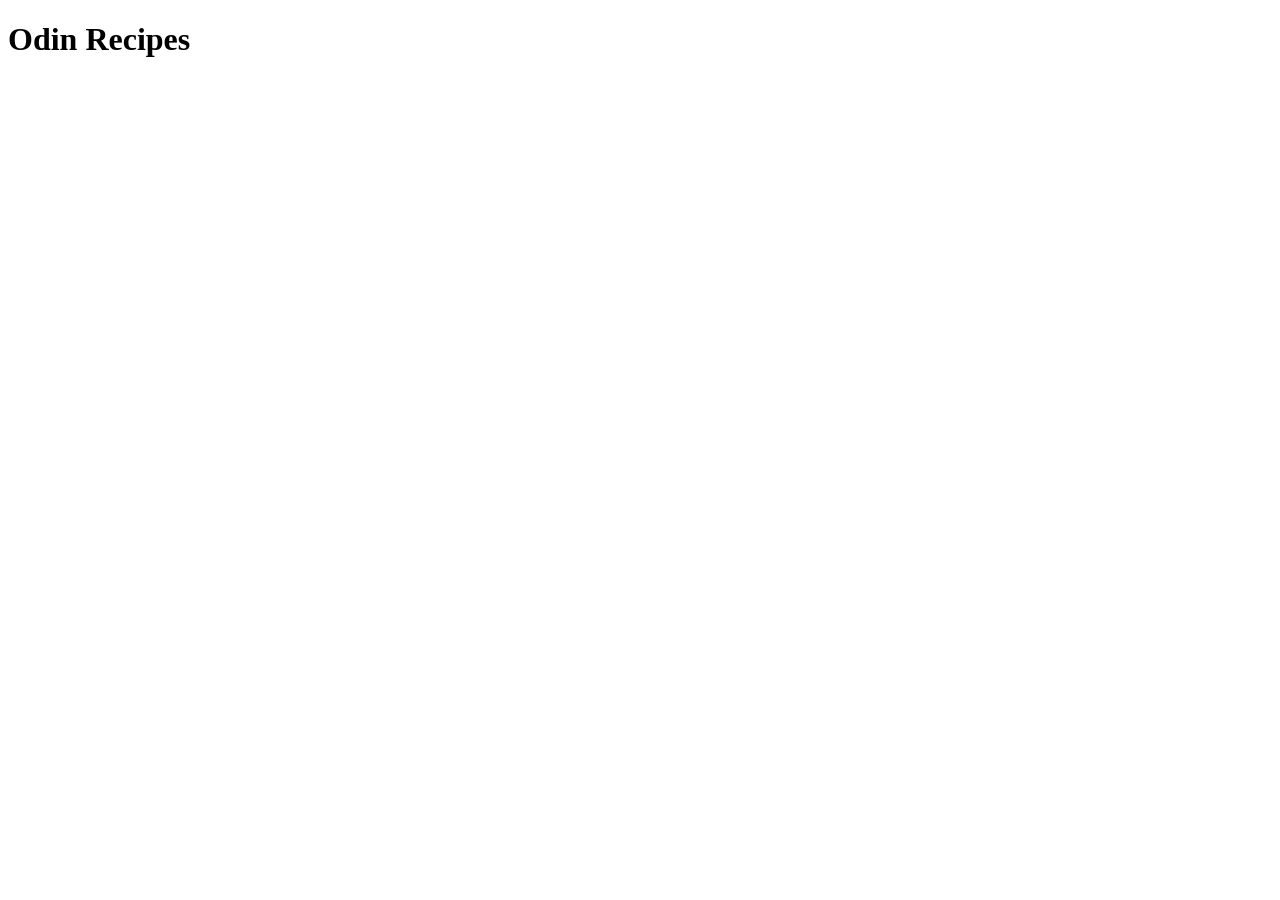
==== index.html @ 6051ec63 "Add initial Recipes homepage and README" ====
<!DOCTYPE html>
<html lang="en">
<head>
    <meta charset="UTF-8">
    <meta name="viewport" content="width=device-width, initial-scale=1.0">
    <title>Odin Recipes</title>
</head>
<body>
    <h1>Odin Recipes</h1>
</body>
</html>
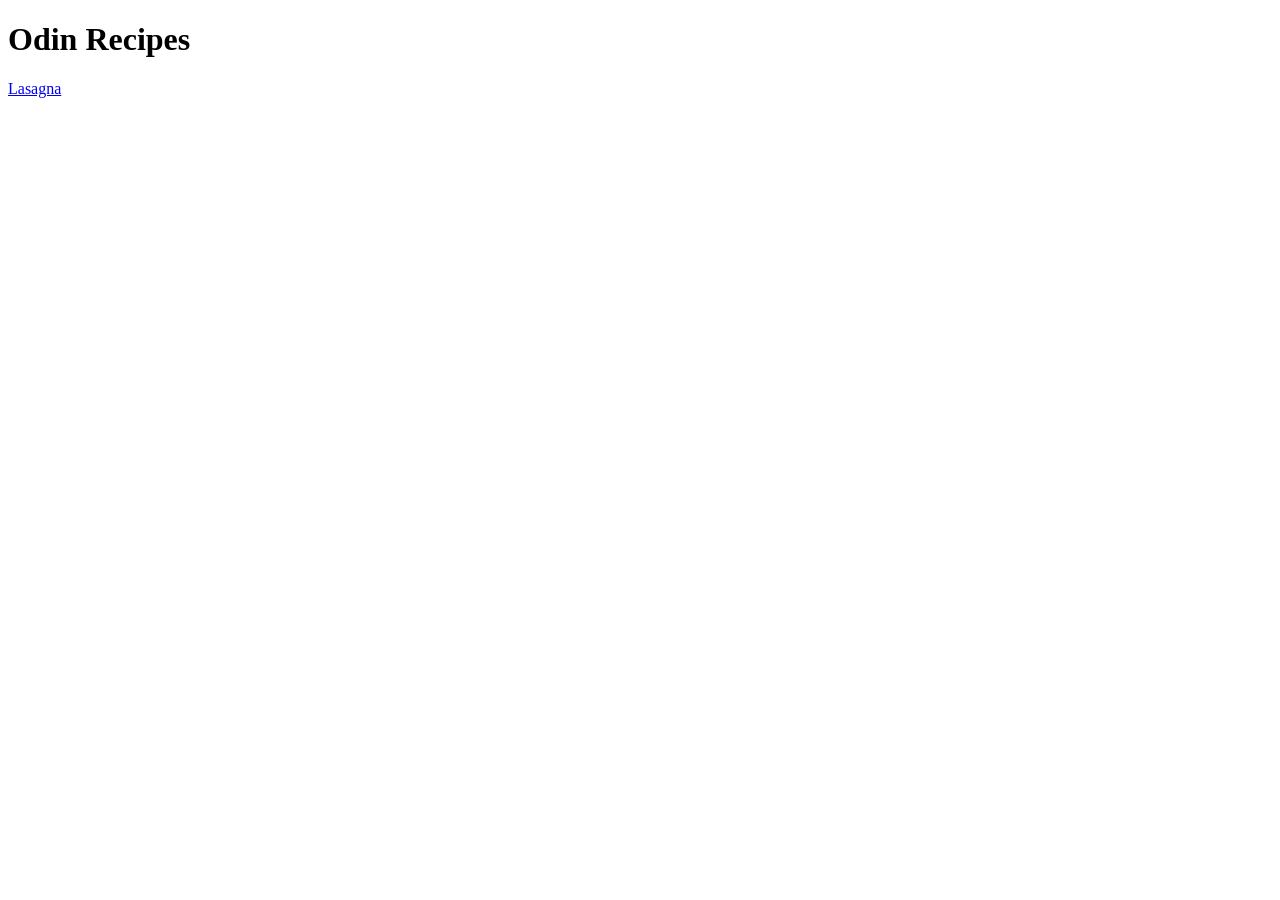
==== commit 8d1a7ee5: "Add lasagna recipe and homepage link" ====
--- a/index.html
+++ b/index.html
@@ -8,5 +8,7 @@
 </head>
 <body>
     <h1>Odin Recipes</h1>
+
+<a href="./recipes/lasagna.html">Lasagna</a>
 </body>
 </html>
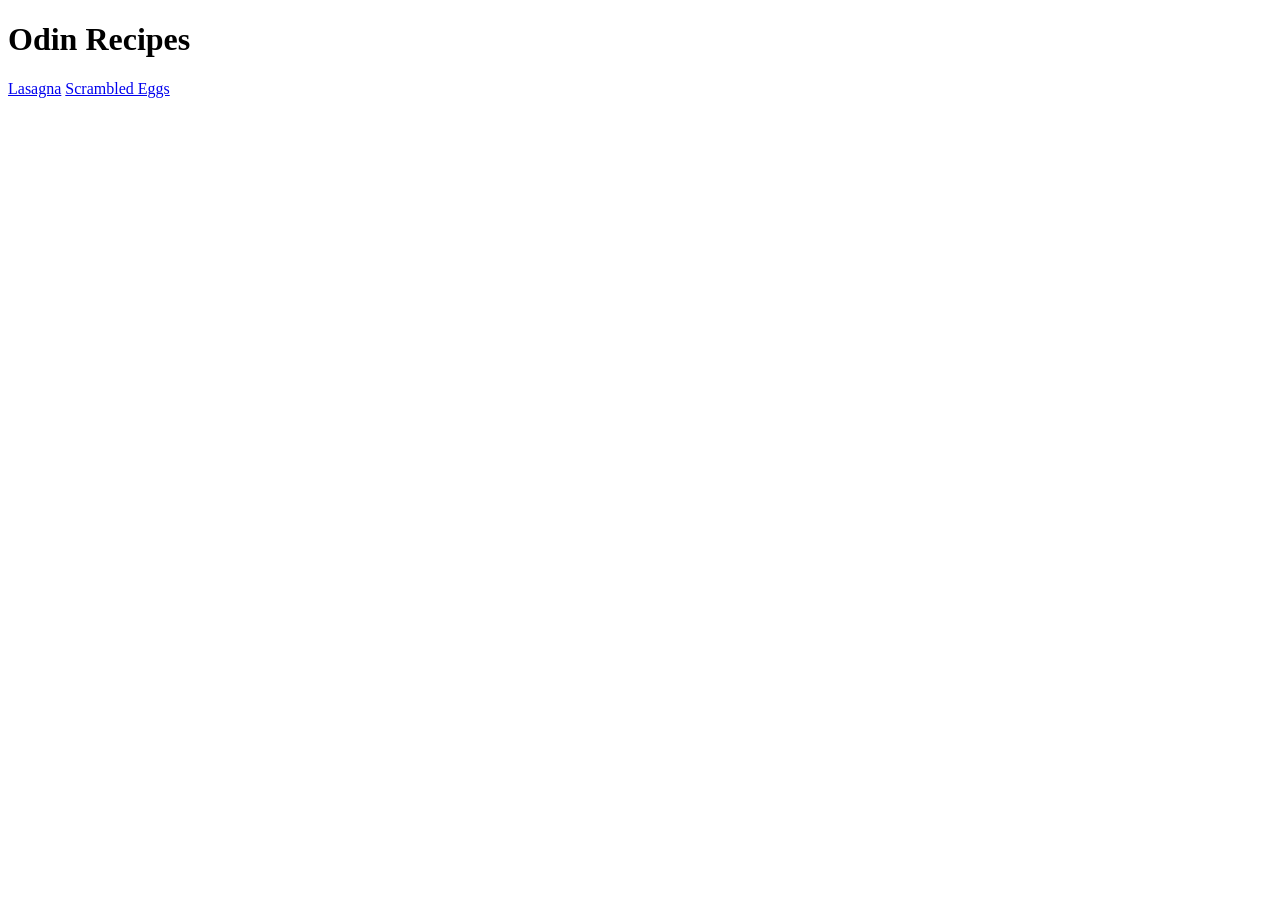
==== commit d9e5f49b: "Add scrambled eggs recipe and homepage link" ====
--- a/index.html
+++ b/index.html
@@ -10,5 +10,6 @@
     <h1>Odin Recipes</h1>
 
 <a href="./recipes/lasagna.html">Lasagna</a>
+<a href="./recipes/scrambled-eggs.html">Scrambled Eggs</a>
 </body>
 </html>
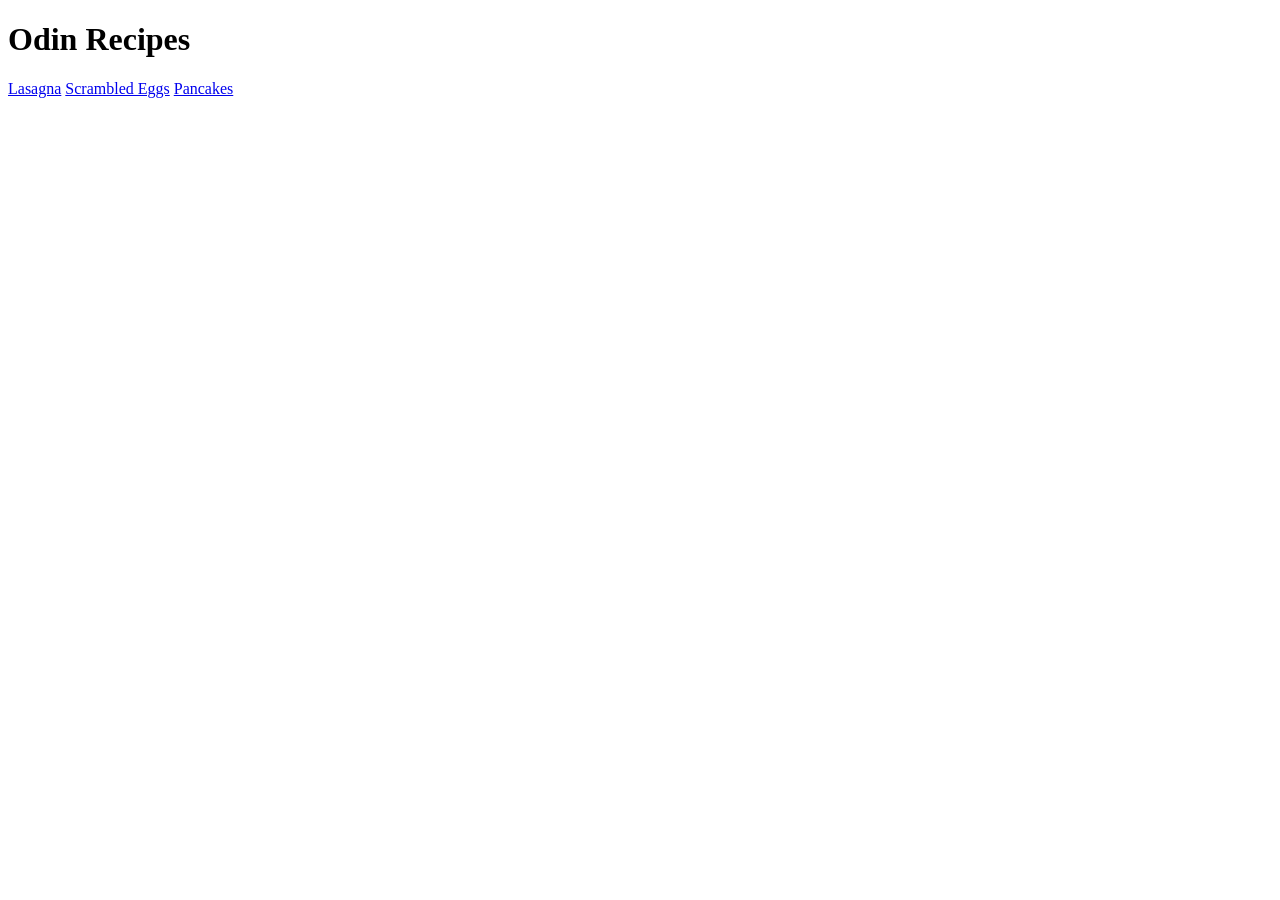
==== commit ca2555a8: "Add pancakes recipe and homepage link" ====
--- a/index.html
+++ b/index.html
@@ -11,5 +11,6 @@
 
 <a href="./recipes/lasagna.html">Lasagna</a>
 <a href="./recipes/scrambled-eggs.html">Scrambled Eggs</a>
+<a href="./recipes/pancakes.html">Pancakes</a>
 </body>
 </html>
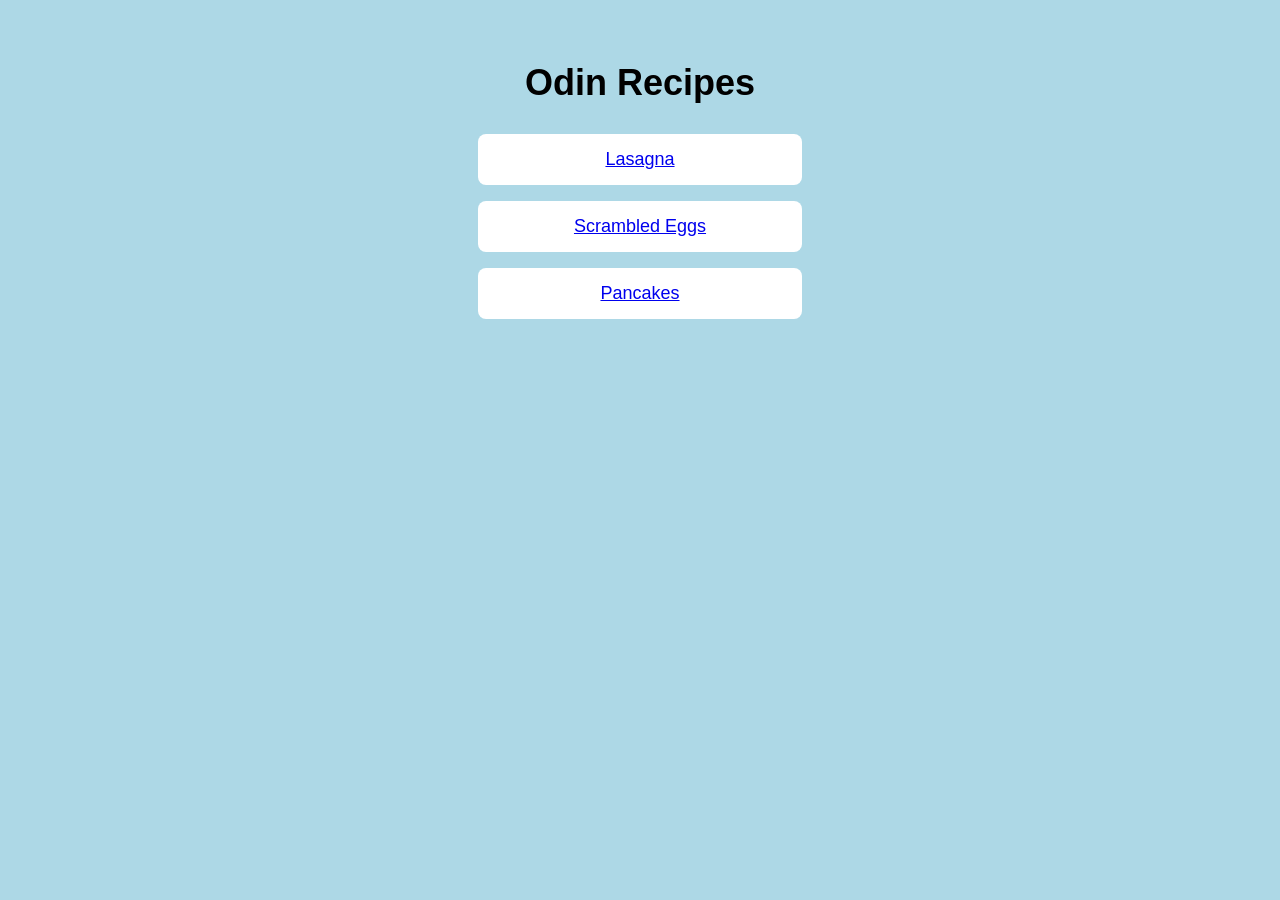
==== commit 4375ebe8: "Style Odin Recipes website with CSS" ====
--- a/index.html
+++ b/index.html
@@ -5,6 +5,7 @@
     <meta charset="UTF-8">
     <meta name="viewport" content="width=device-width, initial-scale=1.0">
     <title>Odin Recipes</title>
+    <link rel="stylesheet" href="style.css">
 </head>
 <body>
     <h1>Odin Recipes</h1>
--- a/style.css
+++ b/style.css
@@ -0,0 +1,39 @@
+body {
+  background-color: lightblue;
+  font-family: Arial, sans-serif;
+  padding: 24px;
+  font-size: 18px;
+  line-height: 1.5;
+}
+
+h1 {
+  text-align: center;
+}
+
+a {
+  display: block;
+  margin: 0 auto 16px;
+  padding: 12px;
+  background-color: white;
+  border-radius: 8px;
+  max-width: 300px;
+  text-align: center;
+  font-size: 18px;
+}
+
+a:hover {
+  background-color: lightgray;
+}
+
+img {
+  width: 100%;
+  max-width: 600px;
+  height: auto;
+  display: block;
+  margin: 0 auto;
+}
+
+.recipe-page {
+  max-width: 800px;
+  margin: 0 auto;
+}
